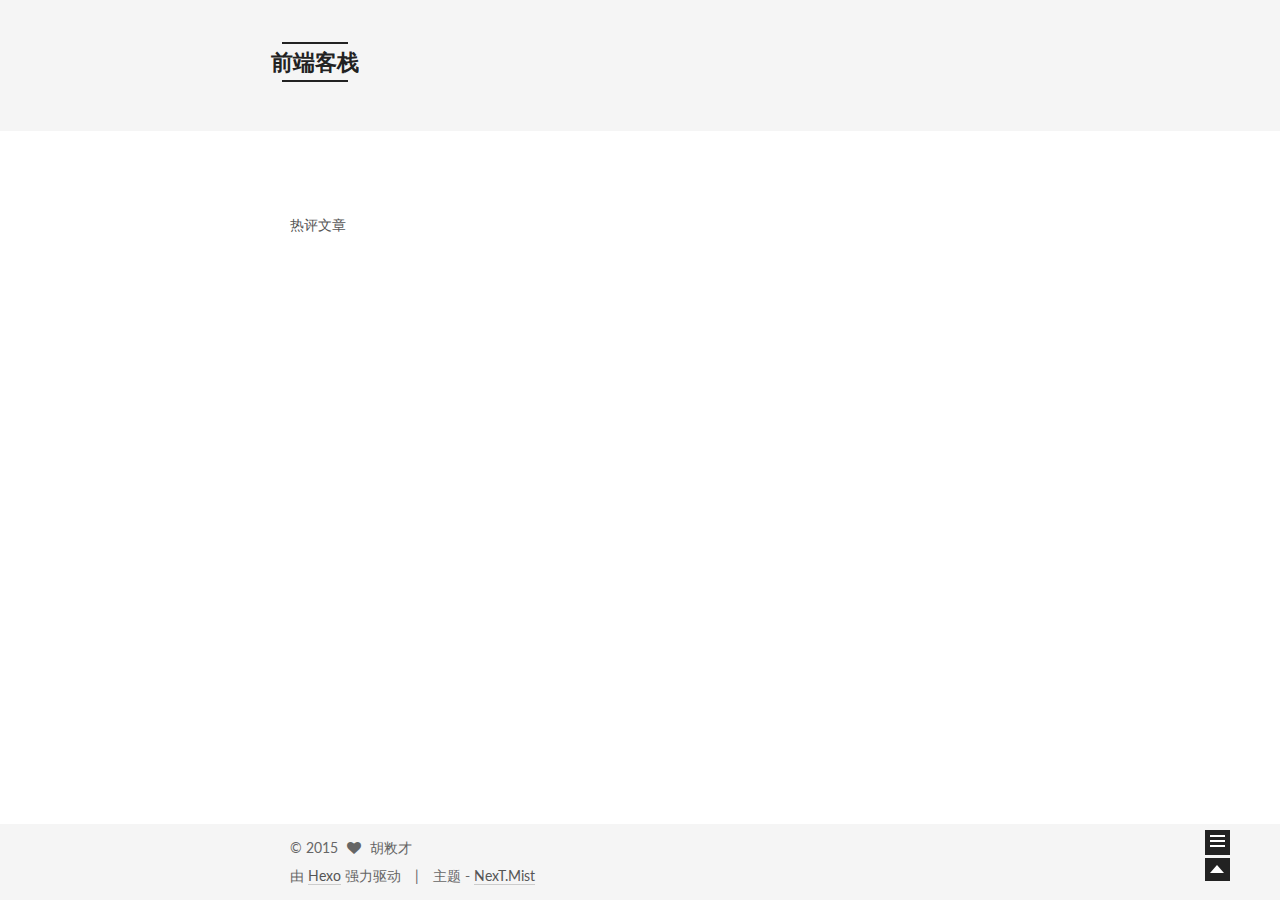
==== about/index.html @ 7596da24 "next" ====
<!doctype html>
<html class="theme-next   use-motion ">
<head>
  <meta charset="UTF-8"/>
<meta http-equiv="X-UA-Compatible" content="IE=edge,chrome=1" />
<meta name="viewport" content="width=device-width, initial-scale=1, maximum-scale=1"/>



<meta http-equiv="Cache-Control" content="no-transform" />
<meta http-equiv="Cache-Control" content="no-siteapp" />












  <link href="/vendors/fancybox/source/jquery.fancybox.css?v=2.1.5" rel="stylesheet" type="text/css"/>




  <link href="//fonts.googleapis.com/css?family=Lato:300,400,700,400italic&subset=latin,latin-ext" rel="stylesheet" type="text/css">



<link href="/vendors/font-awesome/css/font-awesome.min.css?v=4.4.0" rel="stylesheet" type="text/css" />

<link href="/css/main.css?v=0.4.5.2" rel="stylesheet" type="text/css" />


  <meta name="keywords" content="胡敉才,前端技术,博客,自媒体" />








  <link rel="shortcut icon" type="image/x-icon" href="/favicon.ico?v=0.4.5.2" />






<meta name="description" content="胡敉才的前端技术客栈">
<meta property="og:type" content="website">
<meta property="og:title" content="about">
<meta property="og:url" content="http://humicai.github.io/about/index.html">
<meta property="og:site_name" content="前端客栈">
<meta property="og:description" content="胡敉才的前端技术客栈">
<meta property="og:updated_time" content="2015-12-23T06:11:16.249Z">
<meta name="twitter:card" content="summary">
<meta name="twitter:title" content="about">
<meta name="twitter:description" content="胡敉才的前端技术客栈">



<script type="text/javascript" id="hexo.configuration">
  var CONFIG = {
    scheme: 'Mist',
    sidebar: 'post',
    motion: true
  };
</script>

  <title>
  

  
    about | 前端客栈
  
</title>
</head>

<body itemscope itemtype="http://schema.org/WebPage" lang="zh-Hans">

  <!--[if lte IE 8]>
  <div style=' clear: both; height: 59px; padding:0 0 0 15px; position: relative;margin:0 auto;'>
    <a href="http://windows.microsoft.com/en-US/internet-explorer/products/ie/home?ocid=ie6_countdown_bannercode">
      <img src="http://7u2nvr.com1.z0.glb.clouddn.com/picouterie.jpg" border="0" height="42" width="820"
           alt="You are using an outdated browser. For a faster, safer browsing experience, upgrade for free today or use other browser ,like chrome firefox safari."
           style='margin-left:auto;margin-right:auto;display: block;'/>
    </a>
  </div>
<![endif]-->
  






  <div class="container one-column ">
    <div class="headband"></div>

    <header id="header" class="header" itemscope itemtype="http://schema.org/WPHeader">
      <div class="header-inner"><div class="site-meta ">
  

  <div class="custom-logo-site-title">
    <a href="/"  class="brand" rel="start">
      <span class="logo-line-before"><i></i></span>
      <span class="site-title">前端客栈</span>
      <span class="logo-line-after"><i></i></span>
    </a>
  </div>
  <p class="site-subtitle">挚爱前端，小驻客栈</p>
</div>

<div class="site-nav-toggle">
  <button>
    <span class="btn-bar"></span>
    <span class="btn-bar"></span>
    <span class="btn-bar"></span>
  </button>
</div>

<nav class="site-nav">
  

  
    <ul id="menu" class="menu ">
      
        
        <li class="menu-item menu-item-home">
          <a href="/" rel="section">
            
              <i class="menu-item-icon fa fa-home fa-fw"></i> <br />
            
            首页
          </a>
        </li>
      
        
        <li class="menu-item menu-item-categories">
          <a href="/categories" rel="section">
            
              <i class="menu-item-icon fa fa-th fa-fw"></i> <br />
            
            分类
          </a>
        </li>
      
        
        <li class="menu-item menu-item-archives">
          <a href="/archives" rel="section">
            
              <i class="menu-item-icon fa fa-archive fa-fw"></i> <br />
            
            归档
          </a>
        </li>
      
        
        <li class="menu-item menu-item-tags">
          <a href="/tags" rel="section">
            
              <i class="menu-item-icon fa fa-tags fa-fw"></i> <br />
            
            标签
          </a>
        </li>
      
        
        <li class="menu-item menu-item-about">
          <a href="/about" rel="section">
            
              <i class="menu-item-icon fa fa-user fa-fw"></i> <br />
            
            关于
          </a>
        </li>
      

      
      
    </ul>
  

  
</nav>

 </div>
    </header>

    <main id="main" class="main">
      <div class="main-inner">
        <div id="content" class="content">
          

  <div id="posts" class="posts-expand">
    
    
      
    
  </div>


        </div>

        

  <p>热评文章</p>
  <div class="ds-top-threads" data-range="weekly" data-num-items="4"></div>


        
  <div class="comments" id="comments">
    
      <div class="ds-thread" data-thread-key="about/index.html"
           data-title="about" data-url="http://humicai.github.io/about/index.html">
      </div>
    
  </div>


      </div>

      
        
  
  <div class="sidebar-toggle">
    <div class="sidebar-toggle-line-wrap">
      <span class="sidebar-toggle-line sidebar-toggle-line-first"></span>
      <span class="sidebar-toggle-line sidebar-toggle-line-middle"></span>
      <span class="sidebar-toggle-line sidebar-toggle-line-last"></span>
    </div>
  </div>

  <aside id="sidebar" class="sidebar">
    <div class="sidebar-inner">

      

      

      <section class="site-overview sidebar-panel  sidebar-panel-active ">
        <div class="site-author motion-element" itemprop="author" itemscope itemtype="http://schema.org/Person">
          <img class="site-author-image" src="https://avatars0.githubusercontent.com/u/9552799?v=3&s=460" alt="胡敉才" itemprop="image"/>
          <p class="site-author-name" itemprop="name">胡敉才</p>
        </div>
        <p class="site-description motion-element" itemprop="description">胡敉才的前端技术客栈</p>
        <nav class="site-state motion-element">
          <div class="site-state-item site-state-posts">
            <a href="/archives">
              <span class="site-state-item-count">1</span>
              <span class="site-state-item-name">日志</span>
            </a>
          </div>

          <div class="site-state-item site-state-categories">
            <a href="/categories">
              <span class="site-state-item-count">0</span>
              <span class="site-state-item-name">分类</span>
              </a>
          </div>

          <div class="site-state-item site-state-tags">
            <a href="/tags">
              <span class="site-state-item-count">0</span>
              <span class="site-state-item-name">标签</span>
              </a>
          </div>

        </nav>

        

        <div class="links-of-author motion-element">
          
            
              <span class="links-of-author-item">
                <a href="https://github.com/humicai" target="_blank">
                  
                    <i class="fa fa-globe"></i> github
                  
                </a>
              </span>
            
              <span class="links-of-author-item">
                <a href="http://weibo.com/humicai" target="_blank">
                  
                    <i class="fa fa-globe"></i> weibo
                  
                </a>
              </span>
            
          
        </div>

        
        
          <div class="cc-license motion-element" itemprop="license">
            <a href="http://creativecommons.org/licenses/by-nc-sa/4.0" class="cc-opacity" target="_blank">
              <img src="/images/cc-by-nc-sa.svg" alt="Creative Commons" />
            </a>
          </div>
        

        <div class="links-of-author motion-element">
          
            <p class="site-author-name">Links</p>
            
              <span class="links-of-author-item">
                <a href="http://humicai.cn/" target="_blank">轻微生活</a>
              </span>
            
          
        </div>

      </section>

      

    </div>
  </aside>


      
    </main>

    <footer id="footer" class="footer">
      <div class="footer-inner">
        <div class="copyright" >
  
  &copy; 
  <span itemprop="copyrightYear">2015</span>
  <span class="with-love">
    <i class="icon-next-heart fa fa-heart"></i>
  </span>
  <span class="author" itemprop="copyrightHolder">胡敉才</span>
</div>

<div class="powered-by">
  由 <a class="theme-link" href="http://hexo.io">Hexo</a> 强力驱动
</div>

<div class="theme-info">
  主题 -
  <a class="theme-link" href="https://github.com/iissnan/hexo-theme-next">
    NexT.Mist
  </a>
</div>



      </div>
    </footer>

    <div class="back-to-top"></div>
  </div>

  <script type="text/javascript" src="/vendors/jquery/index.js?v=2.1.3"></script>

  
  

  
    

  
    
  

  <script type="text/javascript">
    var duoshuoQuery = {short_name:"humicai"};
    (function() {
      var ds = document.createElement('script');
      ds.type = 'text/javascript';ds.async = true;
      ds.id = 'duoshuo-script';
      ds.src = (document.location.protocol == 'https:' ? 'https:' : 'http:') + '//static.duoshuo.com/embed.js';
      ds.charset = 'UTF-8';
      (document.getElementsByTagName('head')[0]
      || document.getElementsByTagName('body')[0]).appendChild(ds);
    })();
  </script>
    
     
     
  	  <script type="text/javascript">
  		var duoshuo_user_ID = 292439
      var duoshuo_admin_nickname="博主"
  	  </script>
     
  	<script src="/js/ua-parser.min.js"></script>
  	<script src="/js/hook-duoshuo.js"></script>
  


    
  

  
  <script type="text/javascript" src="/vendors/fancybox/source/jquery.fancybox.pack.js"></script>
  <script type="text/javascript" src="/js/fancy-box.js?v=0.4.5.2"></script>


  <script type="text/javascript" src="/js/helpers.js?v=0.4.5.2"></script>
  <script type="text/javascript" src="/vendors/velocity/velocity.min.js"></script>
<script type="text/javascript" src="/vendors/velocity/velocity.ui.min.js"></script>

<script type="text/javascript" src="/js/motion.js?v=0.4.5.2" id="motion.global"></script>


  <script type="text/javascript" src="/vendors/fastclick/lib/fastclick.min.js?v=1.0.6"></script>
  <script type="text/javascript" src="/vendors/jquery_lazyload/jquery.lazyload.js?v=1.9.7"></script>

  

  <script type="text/javascript" src="/js/bootstrap.js"></script>

  
  

  
  

<script>window._bd_share_config={"common":{"bdSnsKey":{},"bdText":"","bdMini":"1","bdMiniList":false,"bdPic":"","bdStyle":"0","bdSize":"16"},"slide":{"type":"slide","bdImg":"3","bdPos":"left","bdTop":"250"}};with(document)0[(getElementsByTagName('head')[0]||body).appendChild(createElement('script')).src='http://bdimg.share.baidu.com/static/api/js/share.js?v=89860593.js?cdnversion='+~(-new Date()/36e5)];</script>



</body>
</html>
---- css/main.css ----
/* normalize.css v3.0.2 | MIT License | git.io/normalize */
html {
  font-family: sans-serif; /* 1 */
  -ms-text-size-adjust: 100%; /* 2 */
  -webkit-text-size-adjust: 100%; /* 2 */
}
body {
  margin: 0;
}
article,
aside,
details,
figcaption,
figure,
footer,
header,
hgroup,
main,
menu,
nav,
section,
summary {
  display: block;
}
audio,
canvas,
progress,
video {
  display: inline-block; /* 1 */
  vertical-align: baseline; /* 2 */
}
audio:not([controls]) {
  display: none;
  height: 0;
}
[hidden],
template {
  display: none;
}
a {
  background-color: transparent;
}
a:active,
a:hover {
  outline: 0;
}
abbr[title] {
  border-bottom: 1px dotted;
}
b,
strong {
  font-weight: bold;
}
dfn {
  font-style: italic;
}
h1 {
  font-size: 2em;
  margin: 0.67em 0;
}
mark {
  background: #ff0;
  color: #000;
}
small {
  font-size: 80%;
}
sub,
sup {
  font-size: 75%;
  line-height: 0;
  position: relative;
  vertical-align: baseline;
}
sup {
  top: -0.5em;
}
sub {
  bottom: -0.25em;
}
img {
  border: 0;
}
svg:not(:root) {
  overflow: hidden;
}
figure {
  margin: 1em 40px;
}
hr {
  -moz-box-sizing: content-box;
  box-sizing: content-box;
  height: 0;
}
pre {
  overflow: auto;
}
code,
kbd,
pre,
samp {
  font-family: monospace, monospace;
  font-size: 1em;
}
button,
input,
optgroup,
select,
textarea {
  color: inherit; /* 1 */
  font: inherit; /* 2 */
  margin: 0; /* 3 */
}
button {
  overflow: visible;
}
button,
select {
  text-transform: none;
}
button,
html input[type="button"],
input[type="reset"],
input[type="submit"] {
  -webkit-appearance: button; /* 2 */
  cursor: pointer; /* 3 */
}
button[disabled],
html input[disabled] {
  cursor: default;
}
button::-moz-focus-inner,
input::-moz-focus-inner {
  border: 0;
  padding: 0;
}
input {
  line-height: normal;
}
input[type="checkbox"],
input[type="radio"] {
  box-sizing: border-box; /* 1 */
  padding: 0; /* 2 */
}
input[type="number"]::-webkit-inner-spin-button,
input[type="number"]::-webkit-outer-spin-button {
  height: auto;
}
input[type="search"] {
  -webkit-appearance: textfield; /* 1 */
  -moz-box-sizing: content-box;
  -webkit-box-sizing: content-box; /* 2 */
  box-sizing: content-box;
}
input[type="search"]::-webkit-search-cancel-button,
input[type="search"]::-webkit-search-decoration {
  -webkit-appearance: none;
}
fieldset {
  border: 1px solid #c0c0c0;
  margin: 0 2px;
  padding: 0.35em 0.625em 0.75em;
}
legend {
  border: 0; /* 1 */
  padding: 0; /* 2 */
}
textarea {
  overflow: auto;
}
optgroup {
  font-weight: bold;
}
table {
  border-collapse: collapse;
  border-spacing: 0;
}
td,
th {
  padding: 0;
}
::selection {
  background: #262a30;
  color: #fff;
}
body {
  position: relative;
  font-family: Lato, "PingFang SC", "Microsoft YaHei", sans-serif;
  font-size: 14px;
  line-height: 2;
  color: #555;
  background: #fff;
}
@media (max-width: 767px) {
  body {
    padding-right: 0 !important;
  }
}
@media (min-width: 768px) and (max-width: 991px) {
  body {
    padding-right: 0 !important;
  }
}
@media (min-width: 1600px) {
  body {
    font-size: 16px;
  }
}
h1,
h2,
h3,
h4,
h5,
h6 {
  margin: 0;
  padding: 0;
  font-weight: bold;
  line-height: 1;
  font-family: Lato, "PingFang SC", "Microsoft YaHei", sans-serif;
}
h1 {
  font-size: 24px;
}
@media (max-width: 767px) {
  h1 {
    font-size: 20px;
  }
}
h2 {
  font-size: 22px;
}
@media (max-width: 767px) {
  h2 {
    font-size: 18px;
  }
}
h3 {
  font-size: 20px;
}
@media (max-width: 767px) {
  h3 {
    font-size: 16px;
  }
}
h4 {
  font-size: 18px;
}
@media (max-width: 767px) {
  h4 {
    font-size: 14px;
  }
}
h5 {
  font-size: 16px;
}
@media (max-width: 767px) {
  h5 {
    font-size: 12px;
  }
}
h6 {
  font-size: 14px;
}
@media (max-width: 767px) {
  h6 {
    font-size: 10px;
  }
}
p {
  margin: 0 0 25px 0;
}
a {
  color: #555;
  text-decoration: none;
  border-bottom: 1px solid #999;
}
a:hover {
  color: #222;
  border-bottom-color: #222;
}
ul {
  list-style: none;
}
blockquote {
  margin: 0;
  padding: 0;
}
img {
  display: block;
  margin: auto 0;
  max-width: 100%;
  height: auto;
}
h2,
h3,
h4,
h5,
h6 {
  margin: 20px 0 15px;
}
ul {
  list-style: square;
}
a {
  word-wrap: break-word;
}
hr {
  margin: 40px 0;
  height: 3px;
  border: none;
  background-color: #ddd;
  background-image: repeating-linear-gradient(-45deg, #fff, #fff 4px, transparent 4px, transparent 8px);
}
blockquote {
  padding: 0 15px;
  color: #666;
  border-left: 4px solid #ddd;
}
blockquote cite::before {
  content: "-";
  padding: 0 5px;
}
dt {
  font-weight: 700;
}
dd {
  margin: 0;
  padding: 0;
}
.pullquote {
  width: 45%;
}
.pullquote.left {
  float: left;
  margin-left: 5px;
  margin-right: 10px;
}
.pullquote.right {
  float: right;
  margin-left: 10px;
  margin-right: 5px;
}
.highlight table,
.gist table {
  width: auto;
}
.highlight table td,
.gist table td {
  border: none;
}
.highlight a,
.gist a {
  color: #222 !important;
  text-decoration: none !important;
}
.video-container {
  position: relative;
  padding-top: 60%;
  height: 0;
  overflow: hidden;
}
.video-container iframe,
.video-container object,
.video-container embed {
  position: absolute;
  top: 0;
  left: 0;
  width: 100%;
  height: 100%;
}
table {
  margin: 20px 0;
  width: 100%;
  border-collapse: collapse;
  border-spacing: 0;
  border: 1px solid #ddd;
  font-size: 14px;
}
table>tbody>tr:nth-of-type(odd) {
  background-color: #f9f9f9;
}
table>tbody>tr:hover {
  background-color: #f5f5f5;
}
caption,
th,
td {
  padding: 8px;
  text-align: left;
  vertical-align: middle;
  font-weight: normal;
}
th,
td {
  border-bottom: 3px solid #ddd;
  border-right: 1px solid #eee;
}
th {
  padding-bottom: 10px;
  font-weight: 700;
}
td {
  border-bottom-width: 1px;
}
.text-left {
  text-align: left;
}
.text-center {
  text-align: center;
}
.text-right {
  text-align: right;
}
.text-justify {
  text-align: justify;
}
.text-nowrap {
  white-space: nowrap;
}
.text-lowercase {
  text-transform: lowercase;
}
.text-uppercase {
  text-transform: uppercase;
}
.text-capitalize {
  text-transform: capitalize;
}
.center-block {
  display: block;
  margin-left: auto;
  margin-right: auto;
}
.clearfix:before,
.clearfix:after {
  content: " ";
  display: table;
}
.clearfix:after {
  clear: both;
}
.full-image.full-image.full-image {
  border: none;
  max-width: 100%;
  width: auto;
  margin: 0;
}
@media (min-width: 992px) {
  .full-image.full-image.full-image {
    max-width: none;
    width: 126%;
    margin: 0 -13%;
  }
}
.use-motion .motion-element {
  opacity: 0;
}
pre,
.highlight {
  background: #f7f7f7;
  margin: 20px 0;
  padding: 15px;
  overflow: auto;
  font-size: 13px;
  color: #4d4d4c;
  line-height: 1.6;
}
.highlight .gutter pre,
.gist .gist-file .gist-data .line-numbers {
  color: #666;
}
pre,
code {
  font-family: "Input Mono", "PT Mono", Consolas, Monaco, Menlo, monospace;
}
code {
  word-break: break-all;
  background: #eee;
  text-shadow: 0 1px #fff;
  padding: 0 0.3em;
}
pre code {
  background: none;
  text-shadow: none;
  padding: 0;
}
.highlight pre {
  border: none;
  margin: 0;
  padding: 1px;
}
.highlight table {
  margin: 0;
  width: auto;
  border: none;
}
.highlight td {
  border: none;
  padding: 0;
}
.highlight figcaption {
  font-size: 0.85em;
  color: #8e908c;
  line-height: 1em;
  margin-bottom: 1em;
}
.highlight figcaption:before,
.highlight figcaption:after {
  content: " ";
  display: table;
}
.highlight figcaption:after {
  clear: both;
}
.highlight figcaption a {
  float: right;
}
.highlight .gutter pre {
  text-align: right;
  padding-right: 20px;
}
.highlight .line {
  height: 20px;
}
.gist {
  margin: 20px 0;
  border-style: solid;
  border-color: #ccc;
  border-width: 1px 0;
  background: #f7f7f7;
  padding: 15px 40px 15px 15px;
}
.gist .gist-file {
  border: none;
  font-family: "Input Mono", "PT Mono", Consolas, Monaco, Menlo, monospace;
  margin: 0;
}
.gist .gist-file .gist-data {
  background: none;
  border: none;
}
.gist .gist-file .gist-data .line-numbers {
  background: none;
  border: none;
  padding: 0 20px 0 0;
}
.gist .gist-file .gist-data .line-data {
  padding: 0 !important;
}
.gist .gist-file .highlight {
  margin: 0;
  padding: 0;
  border: none;
}
.gist .gist-file .gist-meta {
  background: #f7f7f7;
  color: #8e908c;
  font: 13px Lato, "PingFang SC", "Microsoft YaHei", sans-serif;
  text-shadow: 0 0;
  padding: 0;
  margin-top: 1em;
  margin-left: 40px;
}
.gist .gist-file .gist-meta a {
  color: color-link;
  font-weight: normal;
}
.gist .gist-file .gist-meta a:hover {
  text-decoration: underline;
}
pre .comment {
  color: #8e908c;
}
pre .variable,
pre .attribute,
pre .tag,
pre .regexp,
pre .ruby .constant,
pre .xml .tag .title,
pre .xml .pi,
pre .xml .doctype,
pre .html .doctype,
pre .css .id,
pre .css .class,
pre .css .pseudo {
  color: #c82829;
}
pre .number,
pre .preprocessor,
pre .built_in,
pre .literal,
pre .params,
pre .constant {
  color: #f5871f;
}
pre .ruby .class .title,
pre .css .rules .attribute {
  color: #718c00;
}
pre .string,
pre .value,
pre .inheritance,
pre .header,
pre .ruby .symbol,
pre .xml .cdata {
  color: #718c00;
}
pre .title,
pre .css .hexcolor {
  color: #3e999f;
}
pre .function,
pre .python .decorator,
pre .python .title,
pre .ruby .function .title,
pre .ruby .title .keyword,
pre .perl .sub,
pre .javascript .title,
pre .coffeescript .title {
  color: #4271ae;
}
pre .keyword,
pre .javascript .function {
  color: #8959a8;
}
html,
body {
  height: 100%;
}
.container {
  position: relative;
  min-height: 100%;
}
.header-inner {
  margin: 0 auto;
  padding: 100px 0 70px;
  width: 1200px;
}
.one-column .header-inner {
  width: 700px;
}
@media (min-width: 1600px) {
  .one-column .header-inner {
    width: 900px;
  }
}
.main {
  padding-bottom: 150px;
}
.main-inner {
  margin: 0 auto;
  width: 1200px;
}
.one-column .main-inner {
  width: 700px;
}
@media (min-width: 1600px) {
  .one-column .main-inner {
    width: 900px;
  }
}
.footer {
  position: absolute;
  left: 0;
  bottom: 0;
  width: 100%;
  min-height: 50px;
}
.footer-inner {
  margin: 20px auto;
  width: 1200px;
}
.one-column .footer-inner {
  width: 700px;
}
@media (min-width: 1600px) {
  .one-column .footer-inner {
    width: 900px;
  }
}
.headband {
  height: 3px;
  background: #222;
}
.header {
  background: #fff;
}
.header-inner {
  position: relative;
}
.site-meta {
  margin: 0;
  text-align: left;
}
@media (max-width: 767px) {
  .site-meta {
    text-align: center;
  }
}
.brand {
  position: relative;
  display: inline-block;
  padding: 0 40px;
  color: #222;
  background: #222;
  border-bottom: none;
  font-family: Lato, "PingFang SC", "Microsoft YaHei", sans-serif;
}
.brand:hover {
  color: #222;
}
.logo {
  display: inline-block;
  margin-right: 5px;
  line-height: 36px;
  vertical-align: top;
}
.site-title {
  display: inline-block;
  vertical-align: top;
  line-height: 36px;
  font-size: 20px;
  font-weight: normal;
}
.site-subtitle {
  margin-top: 10px;
  font-size: 13px;
  color: #999;
}
.use-motion .brand {
  opacity: 0;
}
.use-motion .logo,
.use-motion .site-title,
.use-motion .site-subtitle {
  opacity: 0;
  position: relative;
  top: -10px;
}
.site-nav-toggle {
  display: none;
  position: absolute;
  top: 10px;
  left: 10px;
}
@media (max-width: 767px) {
  .site-nav-toggle {
    display: block;
  }
}
.site-nav-toggle button {
  margin-top: 2px;
  padding: 9px 10px;
  background: transparent;
  border: none;
}
@media (max-width: 767px) {
  .site-nav {
    display: none;
    margin: 0 -10px;
    clear: both;
    border-top: 1px solid #ddd;
  }
}
@media (min-width: 768px) and (max-width: 991px) {
  .site-nav {
    display: block !important;
  }
}
@media (min-width: 992px) {
  .site-nav {
    display: block !important;
  }
}
.menu {
  margin-top: 20px;
  padding-left: 0;
  text-align: center;
}
@media (max-width: 767px) {
  .menu {
    padding-left: 10px;
  }
}
.menu .menu-item {
  display: inline-block;
  margin: 0 10px;
}
@media screen and (max-width: 767px) {
  .menu .menu-item {
    margin-top: 10px;
  }
}
.menu .menu-item a {
  display: block;
  font-size: 13px;
  text-transform: capitalize;
  line-height: 1.5;
  border-bottom: 1px solid transparent;
  transition-property: border-color;
  transition-duration: 0.2s;
  transition-timing-function: ease-in-out;
  transition-delay: 0s;
}
.menu .menu-item a:hover {
  border-bottom-color: #222;
}
.use-motion .menu-item {
  opacity: 0;
}
.translation {
  margin-top: -20px;
  font-size: 14px;
  color: #999;
}
.post:last-child .post-eof.post-eof.post-eof {
  display: none;
}
.sidebar-toggle {
  position: fixed;
  right: 50px;
  bottom: 45px;
  width: 15px;
  height: 15px;
  padding: 5px;
  background: #222;
  line-height: 0;
  z-index: 1050;
  cursor: pointer;
  -webkit-transform: translateZ(0);
}
@media (min-width: 768px) and (max-width: 991px) {
  .sidebar-toggle {
    display: none;
  }
}
@media (max-width: 767px) {
  .sidebar-toggle {
    display: none;
  }
}
.sidebar-toggle-line {
  position: relative;
  display: inline-block;
  vertical-align: top;
  height: 2px;
  width: 100%;
  background: #fff;
  margin-top: 3px;
}
.sidebar-toggle-line:first-child {
  margin-top: 0;
}
.sidebar {
  width: 0;
  position: fixed;
  right: 0;
  top: 0;
  bottom: 0;
  z-index: 1040;
  box-shadow: inset 0 2px 6px #000;
  background: #222;
  -webkit-transform: translateZ(0);
}
.sidebar a {
  color: #999;
  border-bottom-color: #555;
}
.sidebar a:hover {
  color: #eee;
}
@media (min-width: 768px) and (max-width: 991px) {
  .sidebar {
    display: none !important;
  }
}
@media (max-width: 767px) {
  .sidebar {
    display: none !important;
  }
}
.sidebar-inner {
  position: relative;
  padding: 20px 10px;
  color: #999;
  text-align: center;
}
.site-author-image {
  display: block;
  margin: 0 auto;
  max-width: 96px;
  height: auto;
  border: 2px solid #333;
  padding: 2px;
}
.site-author-name {
  margin: 5px 0 0;
  color: #f5f5f5;
}
.site-description {
  margin-top: 5px;
  font-size: 14px;
  color: #555;
}
.site-state {
  overflow: hidden;
  line-height: 1.4;
}
.site-state-item {
  display: inline-block;
  padding: 0 15px;
  border-left: 1px solid #333;
}
.site-state-item:first-child {
  border-left: none;
}
.site-state-item a {
  border-bottom: none;
}
.site-state-item-count {
  display: block;
  text-align: center;
  font-size: 18px;
}
.site-state-item-name {
  font-size: 13px;
}
.feed-link {
  margin-top: 20px;
}
.feed-link a {
  display: inline-block;
  padding: 0 15px;
  color: #fc6423;
  border: 1px solid #fc6423;
  border-radius: 4px;
}
.feed-link a i {
  color: #fc6423;
  font-size: 14px;
}
.feed-link a:hover {
  color: #fff;
  background: #fc6423;
}
.feed-link a:hover i {
  color: #fff;
}
.links-of-author {
  margin-top: 20px;
}
.links-of-author a {
  display: inline-block;
  vertical-align: middle;
  margin-right: 10px;
  margin-bottom: 10px;
  border-bottom-color: #555;
  font-size: 13px;
}
.links-of-author a:before {
  display: inline-block;
  vertical-align: middle;
  margin-right: 3px;
  content: " ";
  width: 4px;
  height: 4px;
  border-radius: 50%;
  background: #de39a2;
}
.sidebar-nav {
  margin: 0 0 20px;
  padding-left: 0;
}
.sidebar-nav li {
  display: inline-block;
  cursor: pointer;
  border-bottom: 1px solid transparent;
  font-size: 15px;
}
.sidebar-nav li:hover {
  color: #f5f5f5;
}
.page-post-detail .sidebar-nav-toc {
  padding: 0 5px;
}
.page-post-detail .sidebar-nav-overview {
  margin-left: 10px;
}
.sidebar-nav .sidebar-nav-active {
  color: #87daff;
  border-bottom-color: #87daff;
}
.sidebar-nav .sidebar-nav-active:hover {
  color: #87daff;
}
.sidebar-panel {
  display: none;
}
.sidebar-panel-active {
  display: block;
}
.post-toc {
  overflow: hidden;
  position: relative;
}
.post-toc-empty {
  font-size: 14px;
  color: #666;
}
.post-toc ol {
  overflow: auto;
  margin: 0;
  padding: 0 10px 10px;
  text-align: left;
  list-style: none;
  font-size: 14px;
}
.post-toc ol a {
  color: #999;
}
.post-toc ol a:hover {
  color: #ccc;
}
.post-toc .nav .nav-child {
  display: none;
}
.post-toc .nav .active > .nav-child {
  display: block;
}
.post-toc .nav .active-current > .nav-child {
  display: block;
}
.post-toc .nav .active-current > .nav-child > .nav-item {
  display: block;
}
.post-toc .nav .active > a {
  color: #ccc;
}
.post-toc .nav .active-current > a {
  color: #87daff;
}
.post-toc .nav .active-current > a:hover {
  color: #87daff;
}
.post-toc-indicator {
  height: 20px;
  text-align: center;
  color: #fff;
  font-size: 14px;
}
.post-toc-indicator-top {
  opacity: 0;
  margin-top: 10px;
}
.post-toc-indicator-bottom {
  position: absolute;
  width: 100%;
}
.footer {
  font-size: 14px;
  color: #999;
}
.footer img {
  border: none;
}
.footer-inner {
  text-align: center;
}
.with-love {
  display: inline-block;
  margin: 0 5px;
}
.powered-by,
.theme-info {
  display: inline-block;
}
.powered-by {
  margin-right: 10px;
}
.powered-by::after {
  content: "|";
  padding-left: 10px;
}
.cc-license {
  margin-top: 10px;
  text-align: center;
}
.cc-license .cc-opacity {
  opacity: 0.7;
  border-bottom: none;
}
.cc-license .cc-opacity:hover {
  opacity: 0.9;
}
.cc-license img {
  display: inline-block;
}
@media (max-width: 767px) {
  body {
    font-size: 14px;
  }
  .header-inner,
  .one-column .header-inner,
  .main-inner,
  .one-column .main-inner,
  .main-inner .content,
  .footer-inner,
  .one-column .footer-inner {
    width: auto;
  }
  .main-inner {
    margin: 20px auto 0;
  }
  .footer-inner {
    padding: 0 10px;
  }
}
.blockquote-center,
.page-home .post-type-quote blockquote,
.page-post-detail .post-type-quote blockquote {
  position: relative;
  margin: 40px 0;
  padding: 0;
  border-left: none;
  text-align: center;
}
.blockquote-center::before,
.page-home .post-type-quote blockquote::before,
.page-post-detail .post-type-quote blockquote::before,
.blockquote-center::after,
.page-home .post-type-quote blockquote::after,
.page-post-detail .post-type-quote blockquote::after {
  position: absolute;
  content: ' ';
  display: block;
  width: 100%;
  height: 24px;
  opacity: 0.2;
  background-repeat: no-repeat;
  background-position: 0 -6px;
  background-size: 22px 22px;
}
.blockquote-center::before,
.page-home .post-type-quote blockquote::before,
.page-post-detail .post-type-quote blockquote::before {
  top: -20px;
  background-image: url("../images/quote-l.svg");
  border-top: 1px solid #ccc;
}
.blockquote-center::after,
.page-home .post-type-quote blockquote::after,
.page-post-detail .post-type-quote blockquote::after {
  bottom: -20px;
  background-image: url("../images/quote-r.svg");
  border-bottom: 1px solid #ccc;
  background-position: 100% 8px;
}
.blockquote-center p,
.page-home .post-type-quote blockquote p,
.page-post-detail .post-type-quote blockquote p,
.blockquote-center div,
.page-home .post-type-quote blockquote div,
.page-post-detail .post-type-quote blockquote div {
  text-align: center;
}
.btn {
  display: inline-block;
  padding: 0 20px;
  font-size: 15px;
  color: #fff;
  background: #222;
  border: 2px solid #222;
  text-decoration: none;
  transition-property: background-color;
  transition-duration: 0.2s;
  transition-timing-function: ease-in-out;
  transition-delay: 0s;
}
.btn:hover {
  border-color: #222;
  color: #222;
  background: #fff;
}
.btn-bar {
  display: block;
  width: 22px;
  height: 2px;
  background: #555;
  border-radius: 1px;
}
.btn-bar+.btn-bar {
  margin-top: 4px;
}
.post-body .fancybox img {
  display: block !important;
  margin: 0 auto;
  cursor: pointer;
  cursor: zoom-out;
  cursor: -webkit-zoom-in;
}
.post-body .image-caption,
.post-body .figure .caption {
  margin: 10px auto 15px;
  text-align: center;
  font-size: 14px;
  color: #999;
  font-weight: bold;
  line-height: 1;
}
.post-sticky-flag {
  display: inline-block;
  font-size: 16px;
  -ms-transform: rotate(30deg);
  transform: rotate(30deg);
}
.posts-expand {
  padding-top: 40px;
}
@media (max-width: 767px) {
  .posts-expand {
    margin: 0 20px;
  }
  .post-body pre,
  .post-body .highlight {
    margin: 0 -20px;
    padding: 10px 20px;
  }
  .post-body pre .gutter pre,
  .post-body .highlight .gutter pre {
    padding-right: 10px;
  }
}
.posts-expand .post-title {
  font-size: 26px;
  text-align: center;
  word-break: break-word;
}
@media (max-width: 767px) {
  .posts-expand .post-title {
    font-size: 22px;
  }
}
.posts-expand .post-title-link {
  display: inline-block;
  position: relative;
  color: #555;
  border-bottom: none;
  line-height: 1.2;
  vertical-align: top;
}
.posts-expand .post-title-link::before {
  content: "";
  position: absolute;
  width: 100%;
  height: 2px;
  bottom: 0;
  left: 0;
  background-color: #000;
  visibility: hidden;
  transform: scaleX(0);
  transition-duration: 0.2s;
  transition-timing-function: ease-in-out;
  transition-delay: 0s;
}
.posts-expand .post-title-link:hover::before {
  visibility: visible;
  transform: scaleX(1);
}
.posts-expand .post-title-link .fa {
  font-size: 16px;
}
.posts-expand .post-meta {
  margin: 3px 0 60px 0;
  color: #999;
  font-size: 12px;
  text-align: center;
}
.posts-expand .post-meta .post-category-list {
  display: inline-block;
  margin: 0;
  padding: 3px;
}
.posts-expand .post-meta .post-category-list-link {
  color: #999;
}
@media (max-width: 767px) {
  .posts-expand .post-comments-count {
    display: none;
  }
}
@media (min-width: 992px) {
  .posts-expand .post-body {
    text-align: justify;
  }
}
.posts-expand .post-body h2,
.posts-expand .post-body h3,
.posts-expand .post-body h4,
.posts-expand .post-body h5,
.posts-expand .post-body h6 {
  padding-top: 10px;
}
.posts-expand .post-body img {
  box-sizing: border-box;
  margin: auto;
  padding: 3px;
  border: 1px solid #ddd;
}
.posts-expand .post-tags {
  margin-top: 40px;
  text-align: center;
}
.posts-expand .post-tags a {
  display: inline-block;
  margin-right: 10px;
  font-size: 13px;
}
.post-nav {
  overflow: hidden;
  margin-top: 60px;
  padding: 10px;
  white-space: nowrap;
  border-top: 1px solid #eee;
}
.post-nav-item {
  display: inline-block;
  width: 50%;
  white-space: normal;
}
.post-nav-item a {
  position: relative;
  display: inline-block;
  line-height: 25px;
  font-size: 14px;
  color: #555;
  border-bottom: none;
}
.post-nav-item a:hover {
  color: #222;
  border-bottom: none;
}
.post-nav-item a:active {
  top: 2px;
}
.post-nav-item a i {
  font-size: 12px;
}
.post-nav-prev {
  text-align: right;
}
.posts-expand .post-eof {
  display: block;
  margin: $post-eof-margin-top auto $post-eof-margin-bottom;
  width: 8%;
  height: 1px;
  background: #ccc;
  text-align: center;
}
.post-more-link {
  margin-top: 50px;
}
.posts-expand .post-body .fancybox img {
  margin: 0 auto;
}
@media (max-width: 767px) {
  .posts-collapse {
    margin: 0 20px;
  }
  .posts-collapse .post-title,
  .posts-collapse .post-meta {
    display: block;
    width: auto;
    text-align: left;
  }
}
.posts-collapse {
  margin-left: 0;
}
@media (max-width: 767px) {
  .posts-collapse {
    margin: 0 20px;
  }
}
.posts-collapse .collection-title {
  position: relative;
  margin: 60px 0;
}
.posts-collapse .collection-title h2 {
  margin-left: 20px;
}
.posts-collapse .collection-title small {
  color: #bbb;
}
.posts-collapse .collection-title::before {
  content: " ";
  position: absolute;
  left: 0;
  top: 50%;
  margin-left: -4px;
  margin-top: -4px;
  width: 8px;
  height: 8px;
  background: #bbb;
  border-radius: 50%;
}
.posts-collapse .post {
  margin: 30px 0;
}
.posts-collapse .post-header {
  position: relative;
  transition-duration: 0.2s;
  transition-timing-function: ease-in-out;
  transition-delay: 0s;
  transition-property: border;
  border-bottom: 1px dashed #ccc;
}
.posts-collapse .post-header::before {
  content: " ";
  position: absolute;
  left: 0;
  top: 12px;
  width: 6px;
  height: 6px;
  margin-left: -4px;
  background: #bbb;
  border-radius: 50%;
  border: 1px solid #fff;
  transition-duration: 0.2s;
  transition-timing-function: ease-in-out;
  transition-delay: 0s;
  transition-property: background;
}
.posts-collapse .post-header:hover {
  border-bottom-color: #666;
}
.posts-collapse .post-header:hover::before {
  background: #222;
}
.posts-collapse .post-meta {
  position: absolute;
  font-size: 12px;
  left: 20px;
  top: 5px;
}
.posts-collapse .post-comments-count {
  display: none;
}
.posts-collapse .post-title {
  margin-left: 60px;
  font-size: 16px;
  font-weight: normal;
  font-family: Lato, "PingFang SC", "Microsoft YaHei", sans-serif;
  line-height: inherit;
}
.posts-collapse .post-title::after {
  margin-left: 3px;
  opacity: 0.6;
}
.posts-collapse .post-title a {
  color: #666;
  border-bottom: none;
}
.page-home .post-type-quote .post-header,
.page-post-detail .post-type-quote .post-header,
.page-home .post-type-quote .post-tags,
.page-post-detail .post-type-quote .post-tags {
  display: none;
}
.pagination {
  margin: 120px 0 40px;
  text-align: center;
  border-top: 1px solid #eee;
}
.page-number-basic,
.pagination .prev,
.pagination .next,
.pagination .page-number,
.pagination .space {
  display: inline-block;
  position: relative;
  top: -1px;
  margin: 0 10px;
  padding: 0 10px;
  line-height: 30px;
}
@media (max-width: 767px) {
  .page-number-basic,
  .pagination .prev,
  .pagination .next,
  .pagination .page-number,
  .pagination .space {
    margin: 0 5px;
  }
}
.pagination .prev,
.pagination .next,
.pagination .page-number {
  border-bottom: 0;
  border-top: 1px solid #eee;
  transition-property: border-color;
  transition-duration: 0.2s;
  transition-timing-function: ease-in-out;
  transition-delay: 0s;
}
.pagination .prev:hover,
.pagination .next:hover,
.pagination .page-number:hover {
  border-top-color: #222;
}
.pagination .space {
  padding: 0;
  margin: 0;
}
.pagination .prev {
  margin-left: 0;
}
.pagination .next {
  margin-right: 0;
}
.pagination .page-number.current {
  color: #fff;
  background: #ccc;
  border-top-color: #ccc;
}
@media (max-width: 767px) {
  .pagination {
    border-top: none;
  }
  .pagination .prev,
  .pagination .next,
  .pagination .page-number {
    margin-bottom: 10px;
    border-top: 0;
    border-bottom: 1px solid #eee;
  }
  .pagination .prev:hover,
  .pagination .next:hover,
  .pagination .page-number:hover {
    border-bottom-color: #222;
  }
}
.comments {
  margin: 60px 20px 0;
}
.tag-cloud {
  text-align: center;
}
.tag-cloud a {
  display: inline-block;
  margin: 10px;
}
.post-gallery {
  display: table;
  table-layout: fixed;
  width: 100%;
  border-collapse: separate;
}
.post-gallery-row {
  display: table-row;
}
.post-gallery .post-gallery-img {
  display: table-cell;
  text-align: center;
  vertical-align: middle;
  border: none;
}
.post-gallery .post-gallery-img img {
  max-width: 100%;
  max-height: 100%;
  border: none;
}
.fancybox-close,
.fancybox-close:hover {
  border: none;
}
.post .group-picture img {
  box-sizing: border-box;
  padding: 0 3px;
  border: none;
}
.post .group-picture-row {
  overflow: hidden;
  margin-top: 6px;
}
.post .group-picture-row:first-child {
  margin-top: 0;
}
.post .group-picture-column {
  float: left;
}
.page-post-detail .post-body .group-picture-column {
  float: none;
  margin-top: 10px;
  width: auto !important;
}
.page-post-detail .post-body .group-picture-column img {
  margin: 0 auto;
}
.page-archive .group-picture-container {
  overflow: hidden;
}
.page-archive .group-picture-row {
  float: left;
}
.page-archive .group-picture-row:first-child {
  margin-top: 6px;
}
.page-archive .group-picture-column {
  max-width: 150px;
  max-height: 150px;
}
.back-to-top {
  position: fixed;
  bottom: 19px;
  right: 50px;
  z-index: 1050;
  width: 15px;
  height: 13px;
  padding: 5px;
  background: #222;
  color: #fff;
  cursor: pointer;
  -webkit-transform: translateZ(0);
}
@media (max-width: 767px) {
  .back-to-top {
    display: none;
  }
}
@media (min-width: 768px) and (max-width: 991px) {
  .back-to-top {
    display: none;
  }
}
.back-to-top:before {
  display: block;
  content: " ";
  margin-top: 2px;
  width: 0;
  height: 0;
  border-width: 0 7px 8px 7px;
  border-color: transparent transparent #fff transparent;
  border-style: solid;
}
.theme-next #ds-thread #ds-reset {
  color: #555;
}
.theme-next #ds-thread #ds-reset .ds-replybox {
  margin-bottom: 30px;
}
.theme-next #ds-thread #ds-reset .ds-replybox .ds-avatar,
.theme-next #ds-reset .ds-avatar img {
  box-shadow: none;
}
.theme-next #ds-thread #ds-reset .ds-textarea-wrapper {
  border-color: #c7d4e1;
  background: none;
  border-top-right-radius: 3px;
  border-top-left-radius: 3px;
}
.theme-next #ds-thread #ds-reset .ds-textarea-wrapper textarea {
  height: 60px;
}
.theme-next #ds-reset .ds-rounded-top {
  border-radius: 0;
}
.theme-next #ds-thread #ds-reset .ds-post-toolbar {
  box-sizing: border-box;
  border: 1px solid #c7d4e1;
  background: #f6f8fa;
}
.theme-next #ds-thread #ds-reset .ds-post-options {
  height: 40px;
  border: none;
  background: none;
}
.theme-next #ds-thread #ds-reset .ds-toolbar-buttons {
  top: 11px;
}
.theme-next #ds-thread #ds-reset .ds-sync {
  top: 5px;
}
.theme-next #ds-thread #ds-reset .ds-post-button {
  top: 4px;
  right: 5px;
  width: 90px;
  height: 30px;
  border: 1px solid #c5ced7;
  border-radius: 3px;
  background-image: linear-gradient(#fbfbfc, #f5f7f9);
  color: #60676d;
}
.theme-next #ds-thread #ds-reset .ds-post-button:hover {
  background-position: 0 -30px;
  color: #60676d;
}
.theme-next #ds-thread #ds-reset .ds-comments-info {
  padding: 10px 0;
}
.theme-next #ds-thread #ds-reset .ds-sort {
  display: none;
}
.theme-next #ds-thread #ds-reset li.ds-tab a.ds-current {
  border: none;
  background: #f6f8fa;
  color: #60676d;
}
.theme-next #ds-thread #ds-reset li.ds-tab a.ds-current:hover {
  background-color: #e9f0f7;
  color: #60676d;
}
.theme-next #ds-thread #ds-reset li.ds-tab a {
  border-radius: 2px;
  padding: 5px;
}
.theme-next #ds-thread #ds-reset .ds-login-buttons p {
  color: #999;
  line-height: 36px;
}
.theme-next #ds-thread #ds-reset .ds-login-buttons .ds-service-list li {
  height: 28px;
}
.theme-next #ds-thread #ds-reset .ds-service-list a {
  background: none;
  padding: 5px;
  border: 1px solid;
  border-radius: 3px;
  text-align: center;
}
.theme-next #ds-thread #ds-reset .ds-service-list a:hover {
  color: #fff;
  background: #666;
}
.theme-next #ds-thread #ds-reset .ds-service-list .ds-weibo {
  color: #fc9b00;
  border-color: #fc9b00;
}
.theme-next #ds-thread #ds-reset .ds-service-list .ds-weibo:hover {
  background: #fc9b00;
}
.theme-next #ds-thread #ds-reset .ds-service-list .ds-qq {
  color: #60a3ec;
  border-color: #60a3ec;
}
.theme-next #ds-thread #ds-reset .ds-service-list .ds-qq:hover {
  background: #60a3ec;
}
.theme-next #ds-thread #ds-reset .ds-service-list .ds-renren {
  color: #2e7ac4;
  border-color: #2e7ac4;
}
.theme-next #ds-thread #ds-reset .ds-service-list .ds-renren:hover {
  background: #2e7ac4;
}
.theme-next #ds-thread #ds-reset .ds-service-list .ds-douban {
  color: #37994c;
  border-color: #37994c;
}
.theme-next #ds-thread #ds-reset .ds-service-list .ds-douban:hover {
  background: #37994c;
}
.theme-next #ds-thread #ds-reset .ds-service-list .ds-kaixin {
  color: #fef20d;
  border-color: #fef20d;
}
.theme-next #ds-thread #ds-reset .ds-service-list .ds-kaixin:hover {
  background: #fef20d;
}
.theme-next #ds-thread #ds-reset .ds-service-list .ds-netease {
  color: #f00;
  border-color: #f00;
}
.theme-next #ds-thread #ds-reset .ds-service-list .ds-netease:hover {
  background: #f00;
}
.theme-next #ds-thread #ds-reset .ds-service-list .ds-sohu {
  color: #ffcb05;
  border-color: #ffcb05;
}
.theme-next #ds-thread #ds-reset .ds-service-list .ds-sohu:hover {
  background: #ffcb05;
}
.theme-next #ds-thread #ds-reset .ds-service-list .ds-baidu {
  color: #2831e0;
  border-color: #2831e0;
}
.theme-next #ds-thread #ds-reset .ds-service-list .ds-baidu:hover {
  background: #2831e0;
}
.theme-next #ds-thread #ds-reset .ds-service-list .ds-google {
  color: #166bec;
  border-color: #166bec;
}
.theme-next #ds-thread #ds-reset .ds-service-list .ds-google:hover {
  background: #166bec;
}
.theme-next #ds-thread #ds-reset .ds-service-list .ds-weixin {
  color: #00ce0d;
  border-color: #00ce0d;
}
.theme-next #ds-thread #ds-reset .ds-service-list .ds-weixin:hover {
  background: #00ce0d;
}
.theme-next #ds-thread #ds-reset .ds-service-list .ds-more-services {
  border: none;
}
.theme-next #ds-thread #ds-reset .ds-service-list .ds-more-services:hover {
  background: none;
}
.theme-next .this_ua {
  background-color: #ccc !important;
  border-radius: 4px;
  padding: 0 5px !important;
  margin: 1px 1px !important;
  border: 1px solid #bbb !important;
  color: #fff;
  display: inline-block !important;
}
.theme-next .this_ua.admin {
  background-color: #d9534f !important;
  border-color: #d9534f !important;
}
.theme-next .this_ua.platform.iOS,
.theme-next .this_ua.platform.Mac,
.theme-next .this_ua.platform.Windows {
  background-color: #39b3d7 !important;
  border-color: #46b8da !important;
}
.theme-next .this_ua.platform.Linux {
  background-color: #3a3a3a !important;
  border-color: #1f1f1f !important;
}
.theme-next .this_ua.platform.Android {
  background-color: #00c47d !important;
  border-color: #01b171 !important;
}
.theme-next .this_ua.browser.Mobile,
.theme-next .this_ua.browser.Chrome {
  background-color: #5cb85c !important;
  border-color: #4cae4c !important;
}
.theme-next .this_ua.browser.Firefox {
  background-color: #f0ad4e !important;
  border-color: #eea236 !important;
}
.theme-next .this_ua.browser.Maxthon,
.theme-next .this_ua.browser.IE {
  background-color: #428bca !important;
  border-color: #357ebd !important;
}
.theme-next .this_ua.browser.baidu,
.theme-next .this_ua.browser.UCBrowser,
.theme-next .this_ua.browser.Opera {
  background-color: #d9534f !important;
  border-color: #d43f3a !important;
}
.theme-next .this_ua.browser.Android,
.theme-next .this_ua.browser.QQBrowser {
  background-color: #78ace9 !important;
  border-color: #4cae4c !important;
}
.post-spread {
  margin-top: 20px;
  text-align: center;
}
.jiathis_style {
  display: inline-block;
}
.jiathis_style a {
  border: none;
}
.use-motion .post {
  opacity: 0;
}
.page-archive .archive-page-counter {
  position: relative;
  top: 3px;
  left: 20px;
}
@media (max-width: 767px) {
  .page-archive .archive-page-counter {
    top: 5px;
  }
}
.page-archive .posts-collapse {
  position: relative;
}
.page-archive .posts-collapse::after {
  top: 20px;
  left: 0;
  margin-left: -2px;
  width: 4px;
  height: 100%;
  background: #f5f5f5;
  z-index: -1;
}
.page-archive .posts-collapse .archive-move-on {
  position: absolute;
  top: 11px;
  left: 0;
  margin-left: -6px;
  width: 10px;
  height: 10px;
  opacity: 0.5;
  background: #555;
  border: 1px solid #fff;
  border-radius: 50%;
}
.page-archive .posts-collapse::before,
.page-archive .posts-collapse::after {
  content: " ";
  position: absolute;
}
.page-post-detail .sidebar-toggle-line {
  background: #87daff;
}
.page-post-detail .comments {
  overflow: hidden;
}
.category-all-page .category-all-title {
  text-align: center;
}
.category-all-page .category-all {
  margin-top: 20px;
}
.category-all-page .category-list {
  margin: 0;
  padding: 0;
  list-style: none;
}
.category-all-page .category-list-item {
  display: inline-block;
  margin: 10px;
}
.category-all-page .category-list-count {
  color: #bbb;
}
.category-all-page .category-list-count:before {
  display: inline;
  content: " (";
}
.category-all-page .category-list-count:after {
  display: inline;
  content: ") ";
}
h1,
h2,
h3,
h4,
h5,
h6 {
  margin: 20px 0 10px;
}
p {
  margin: 0 0 25px 0;
}
a {
  border-bottom-color: #ccc;
}
hr {
  margin: 20px 0;
  height: 2px;
}
ul li {
  list-style: circle;
}
.header {
  background: #f5f5f5;
}
.header-inner {
  margin-bottom: 80px;
  padding: 40px 0;
}
.header-inner:before,
.header-inner:after {
  content: " ";
  display: table;
}
.header-inner:after {
  clear: both;
}
@media (max-width: 767px) {
  .header-inner {
    margin-bottom: 50px;
    padding: 10px;
  }
}
.site-meta {
  float: left;
  margin-left: -20px;
}
@media (max-width: 767px) {
  .site-meta {
    margin-left: 10px;
  }
}
.site-meta .brand {
  padding: 2px 1px;
  background: none;
}
@media (max-width: 767px) {
  .site-meta .brand {
    display: block;
  }
}
.site-meta .logo {
  display: none;
}
.site-meta .site-title {
  font-size: 22px;
  font-weight: bolder;
}
@media (max-width: 767px) {
  .site-meta .site-title {
    line-height: 34px;
  }
}
.logo-line-before,
.logo-line-after {
  display: block;
  overflow: hidden;
  margin: 0 auto;
  width: 75%;
}
@media (max-width: 767px) {
  .logo-line-before,
  .logo-line-after {
    display: none;
  }
}
.logo-line-before i,
.logo-line-after i {
  position: relative;
  display: block;
  height: 2px;
  background: #222;
}
@media (max-width: 767px) {
  .logo-line-before i,
  .logo-line-after i {
    height: 3px;
  }
}
.use-motion .logo-line-before i {
  left: -100%;
}
.use-motion .logo-line-after i {
  right: -100%;
}
.site-subtitle {
  display: none;
}
.site-nav-toggle {
  position: static;
  float: right;
}
.menu {
  float: right;
  margin: 8px 0 0 20px;
  padding: 0 20px;
}
@media (max-width: 767px) {
  .menu {
    margin: 0;
    padding: 0;
  }
}
.menu br {
  display: none;
}
.menu .menu-item {
  margin: 0;
}
@media (max-width: 767px) {
  .menu .menu-item {
    display: block;
  }
}
.menu .menu-item a {
  padding: 5px 10px;
  background: none;
  border: none;
  transition-property: background;
}
@media (max-width: 767px) {
  .menu .menu-item a {
    text-align: left;
  }
}
.menu .menu-item a:hover {
  background: #e1e1e1;
}
.menu a::before {
  display: none;
}
@media (max-width: 767px) {
  .menu a::before {
    display: block;
  }
}
@media (max-width: 767px) {
  .menu {
    float: none;
  }
}
.menu-left {
  float: left;
}
@media (max-width: 767px) {
  .menu-left {
    float: none;
  }
}
.menu-item-icon {
  display: none;
}
.posts-expand {
  padding-top: 0;
}
.posts-expand .post-title,
.posts-expand .post-meta {
  text-align: left;
}
@media (max-width: 767px) {
  .posts-expand .post-title,
  .posts-expand .post-meta {
    text-align: center;
  }
}
.posts-expand .post-eof {
  display: none;
}
.posts-expand .post {
  margin-top: 120px;
}
.posts-expand .post:first-child {
  margin-top: 0;
}
.posts-expand .post-meta {
  margin-top: 5px;
  margin-bottom: 20px;
}
.posts-expand .post-title {
  position: relative;
  font-size: 26px;
  font-weight: 400;
}
@media (max-width: 767px) {
  .posts-expand .post-title {
    font-size: 20px;
  }
}
@media (min-width: 1600px) {
  .posts-expand .post-title {
    font-size: 26px;
  }
}
.posts-expand .post-title:hover:before {
  background: #222;
}
.posts-expand .post-body img {
  margin: 0;
}
.posts-expand .post-tags {
  text-align: left;
}
.posts-expand .post-tags a {
  padding: 1px 5px;
  background: #f5f5f5;
  border-bottom: none;
}
.posts-expand .post-tags a:hover {
  background: #ccc;
}
.posts-expand .post-nav {
  margin-top: 40px;
}
.post-more-link {
  margin-top: 20px;
  text-align: left;
}
.post-more-link a {
  padding: 0;
  font-size: 14px;
  color: #666;
  background: none;
  border: none;
  border-bottom: 2px solid #666;
  transition-property: border;
}
@media (max-width: 767px) {
  .post-more-link a {
    font-size: 12px;
  }
}
@media (min-width: 1600px) {
  .post-more-link a {
    font-size: 16px;
  }
}
.post-more-link a:hover {
  border-bottom-color: #222;
}
.btn {
  padding: 0 10px;
  border-width: 2px;
  border-radius: 0;
}
.headband {
  display: none;
}
.site-search {
  float: right;
  margin-top: 8px;
}
@media (max-width: 767px) {
  .site-search {
    float: none;
    padding: 0 10px;
  }
}
.site-search input {
  padding: 3px;
  border: none;
  padding-left: 18px;
  border-radius: 0;
  width: 140px;
  background: url("[data-uri]") no-repeat 0 50%;
  background-size: 12px 12px;
  outline: none;
  border-bottom: 1px solid #999;
  opacity: 0.5;
}
.site-search input:focus {
  opacity: 1;
}
.page-post-detail .post-title,
.page-post-detail .post-meta {
  text-align: center;
}
.page-post-detail .post-title:before {
  display: none;
}
.page-post-detail .post-meta {
  margin-bottom: 60px;
}
.pagination {
  margin: 120px 0 0;
  text-align: left;
}
@media (max-width: 767px) {
  .pagination {
    margin: 80px 10px 0;
    text-align: center;
  }
}
.footer {
  margin-top: 80px;
  padding: 10px 0;
  background: #f5f5f5;
  color: #666;
}
.footer-inner {
  margin: 0 auto;
  text-align: left;
}
@media (max-width: 767px) {
  .footer-inner {
    text-align: center;
  }
}
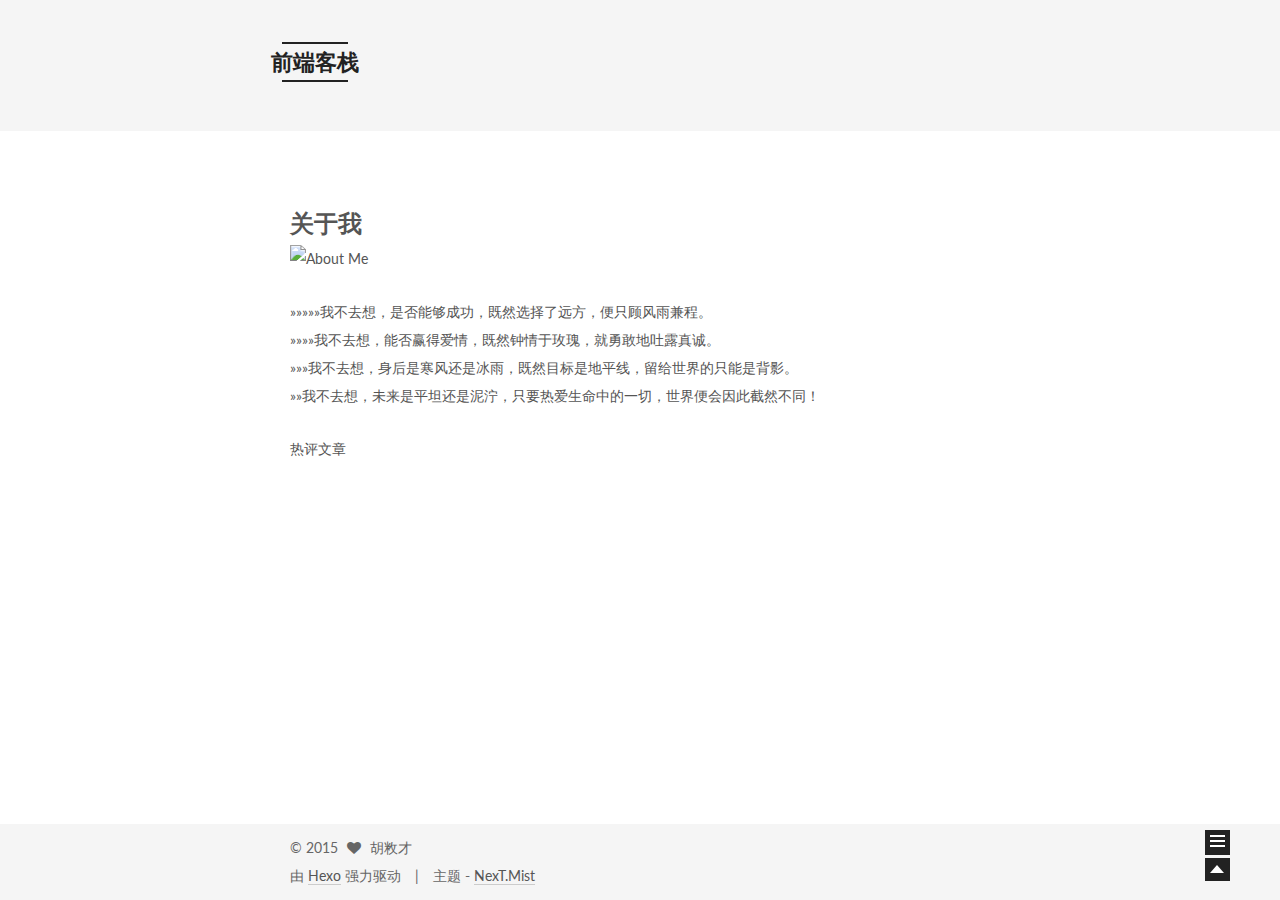
==== commit f4532db1: "about" ====
--- a/about/index.html
+++ b/about/index.html
@@ -21,8 +21,6 @@
 
 
 
-  <link href="/vendors/fancybox/source/jquery.fancybox.css?v=2.1.5" rel="stylesheet" type="text/css"/>
-
 
 
 
@@ -41,6 +39,8 @@
 
 
 
+  <link rel="alternate" href="/atom.xml" title="前端客栈" type="application/atom+xml" />
+
 
 
 
@@ -51,16 +51,20 @@
 
 
 
-<meta name="description" content="胡敉才的前端技术客栈">
+<meta name="description" content="关于我
+»»»»»我不去想，是否能够成功，既然选择了远方，便只顾风雨兼程。»»»»我不去想，能否赢得爱情，既然钟情于玫瑰，就勇敢地吐露真诚。»»»我不去想，身后是寒风还是冰雨，既然目标是地平线，留给世界的只能是背影。»»我不去想，未来是平坦还是泥泞，只要热爱生命中的一切，世界便会因此截然不同！">
 <meta property="og:type" content="website">
 <meta property="og:title" content="about">
 <meta property="og:url" content="http://humicai.github.io/about/index.html">
 <meta property="og:site_name" content="前端客栈">
-<meta property="og:description" content="胡敉才的前端技术客栈">
-<meta property="og:updated_time" content="2015-12-23T06:11:16.249Z">
+<meta property="og:description" content="关于我
+»»»»»我不去想，是否能够成功，既然选择了远方，便只顾风雨兼程。»»»»我不去想，能否赢得爱情，既然钟情于玫瑰，就勇敢地吐露真诚。»»»我不去想，身后是寒风还是冰雨，既然目标是地平线，留给世界的只能是背影。»»我不去想，未来是平坦还是泥泞，只要热爱生命中的一切，世界便会因此截然不同！">
+<meta property="og:image" content="https://unsplash.it/900/360/?random">
+<meta property="og:updated_time" content="2015-12-23T10:05:01.252Z">
 <meta name="twitter:card" content="summary">
 <meta name="twitter:title" content="about">
-<meta name="twitter:description" content="胡敉才的前端技术客栈">
+<meta name="twitter:description" content="关于我
+»»»»»我不去想，是否能够成功，既然选择了远方，便只顾风雨兼程。»»»»我不去想，能否赢得爱情，既然钟情于玫瑰，就勇敢地吐露真诚。»»»我不去想，身后是寒风还是冰雨，既然目标是地平线，留给世界的只能是背影。»»我不去想，未来是平坦还是泥泞，只要热爱生命中的一切，世界便会因此截然不同！">
 
 
 
@@ -200,7 +204,9 @@
   <div id="posts" class="posts-expand">
     
     
-      
+      <h1 id="u5173_u4E8E_u6211"><a href="#u5173_u4E8E_u6211" class="headerlink" title="关于我"></a>关于我</h1><p><img src="https://unsplash.it/900/360/?random" alt="About Me" title="About Me"></p>
+<p>»»»»»我不去想，是否能够成功，既然选择了远方，便只顾风雨兼程。<br>»»»»我不去想，能否赢得爱情，既然钟情于玫瑰，就勇敢地吐露真诚。<br>»»»我不去想，身后是寒风还是冰雨，既然目标是地平线，留给世界的只能是背影。<br>»»我不去想，未来是平坦还是泥泞，只要热爱生命中的一切，世界便会因此截然不同！</p>
+
     
   </div>
 
@@ -274,6 +280,13 @@
         </nav>
 
         
+          <div class="feed-link motion-element">
+            <a href="/atom.xml" rel="alternate">
+              <i class="fa fa-rss"></i>
+              RSS
+            </a>
+          </div>
+        
 
         <div class="links-of-author motion-element">
           
@@ -308,7 +321,7 @@
 
         <div class="links-of-author motion-element">
           
-            <p class="site-author-name">Links</p>
+            <p class="site-author-name">友情链接</p>
             
               <span class="links-of-author-item">
                 <a href="http://humicai.cn/" target="_blank">轻微生活</a>
@@ -400,9 +413,6 @@
   
 
   
-  <script type="text/javascript" src="/vendors/fancybox/source/jquery.fancybox.pack.js"></script>
-  <script type="text/javascript" src="/js/fancy-box.js?v=0.4.5.2"></script>
-
 
   <script type="text/javascript" src="/js/helpers.js?v=0.4.5.2"></script>
   <script type="text/javascript" src="/vendors/velocity/velocity.min.js"></script>
